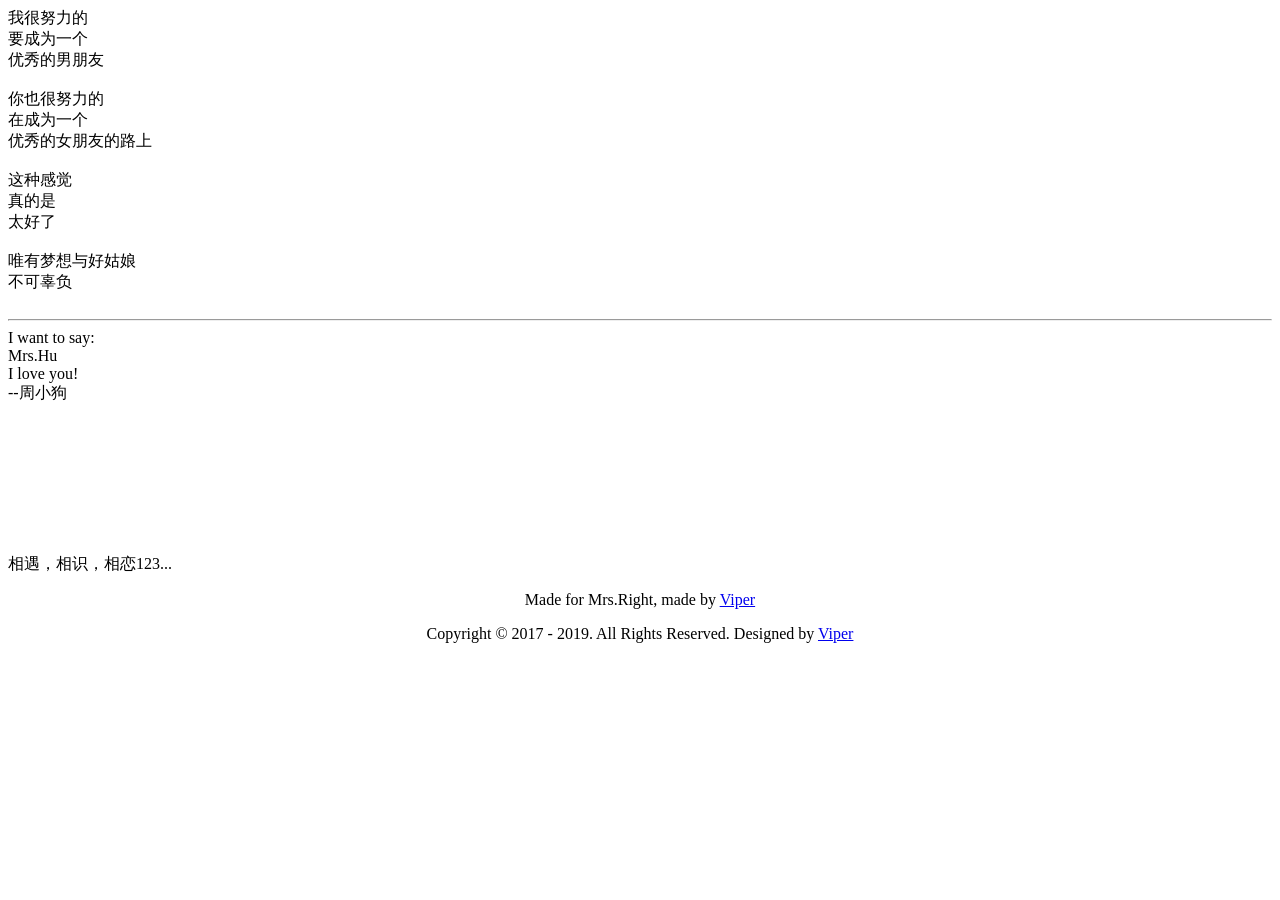
==== loveheart/index.html @ 5158b04d "Update index.html" ====
﻿<!DOCTYPE html PUBLIC "-//W3C//DTD XHTML 1.0 Transitional//EN" "http://www.w3.org/TR/xhtml1/DTD/xhtml1-transitional.dtd">
<html xmlns="http://www.w3.org/1999/xhtml">
<head>
<meta http-equiv="Content-Type" content="text/html; charset=utf-8" />
<title>love line with Mrs.Right</title>

<style type="text/css">
@font-face {
	font-family: digit;
	src: url('digital-7_mono.ttf') format("truetype");
}
</style>

<link href="css/default.css" type="text/css" rel="stylesheet">
<script type="text/javascript" src="js/jquery.js"></script>
<script type="text/javascript" src="js/garden.js"></script>
<script type="text/javascript" src="js/functions.js"></script>

</head>

<body>
<!-- <embed src="http://p3qhnc0eg.bkt.clouddn.com/U%20are%20so%20beautiful.mp3" width="0" height="0" loop="-1" autostart="true"> </embed> -->
<embed src="http://other.web.ri01.sycdn.kuwo.cn/resource/n3/19/68/2405391895.mp3" width="0" height="0" loop="-1" autostart="true"> </embed>


<div id="mainDiv">
	<div id="content">
		<div id="code">
        	我很努力的<br />
            要成为一个</span><br />
            <span class="keyword">优秀的男朋友</span><br /><br />

            你也很努力的<br />
            在成为一个<br />
            <span class="keyword">优秀的女朋友的路上</span><br /><br />

            这种感觉<br />
            真的是<br />
             <span class="keyword">太好了</span><br /><br />

            唯有梦想与好姑娘<br />
            <span class="keyword">不可辜负</span><br /><br />

             <hr />
   			<span class="keyword">I want to say:</span><br />
			Mrs.Hu<br />
            <span class="keyword"> I love you! </span><br />
            --周小狗<br />


		</div>
		<div id="loveHeart">
			<canvas id="garden"></canvas>
			<div id="words">
				<div id="messages">
					相遇，相识，相恋123...
					<div id="elapseClock"></div>
				</div>
<!--			<div id="loveu">
					<br/>
					<div class="signature">- 钟先森</div>
				</div>
-->
			</div>
		</div>
	</div>
</div>

<script type="text/javascript">
var offsetX = $("#loveHeart").width() / 2;
var offsetY = $("#loveHeart").height() / 2 - 55;
var together = new Date();

together.setFullYear(2021,4,17);//1.23；3.29
together.setHours(12);
together.setMinutes(0);
together.setSeconds(0);
together.setMilliseconds(0);

if (!document.createElement('canvas').getContext) {
	var msg = document.createElement("div");
	msg.id = "errorMsg";
	msg.innerHTML = "Your browser doesn't support HTML5!<br/>Recommend use Chrome 14+/IE 9+/Firefox 7+/Safari 4+";
	document.body.appendChild(msg);
	$("#code").css("display", "none")
	$("#copyright").css("position", "absolute");
	$("#copyright").css("bottom", "10px");
	document.execCommand("stop");
} else {
	setTimeout(function () {
		startHeartAnimation();
	}, 5000);

	timeElapse(together);
	setInterval(function () {
		timeElapse(together);
	}, 500);

	adjustCodePosition();
	$("#code").typewriter();
}
</script>
<div style="text-align:center;clear:both">
<p>Made for Mrs.Right, made by <a href="https://github.com/enfangzhong" target="_blank">Viper<a /></p>
<p>Copyright © 2017 - 2019. All Rights Reserved. Designed by <a href="https://github.com/enfangzhong" target="_blank">Viper<a /> </p>
</div>
</body>
</html>
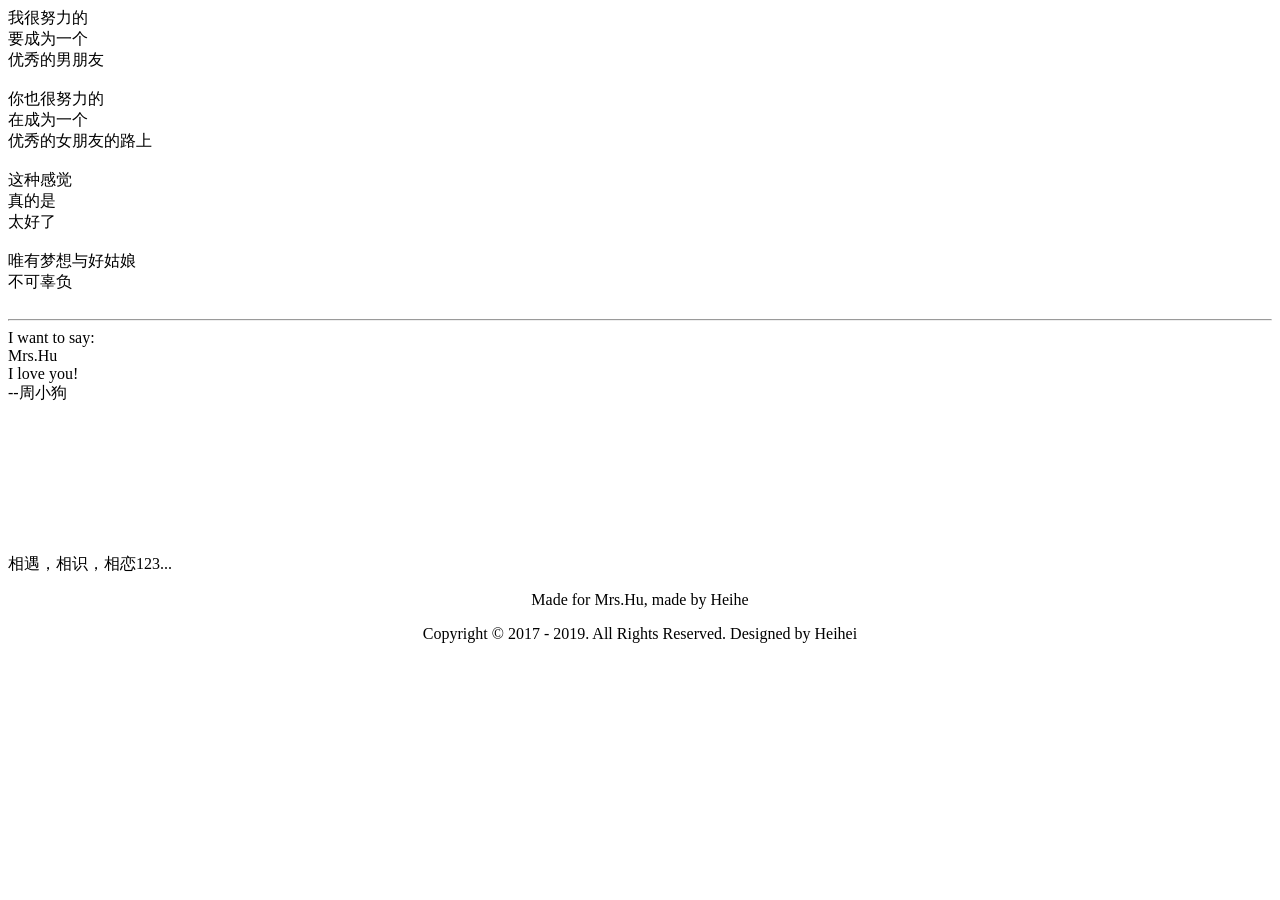
==== commit bb88f7b4: "Update index.html" ====
--- a/loveheart/index.html
+++ b/loveheart/index.html
@@ -2,7 +2,7 @@
 <html xmlns="http://www.w3.org/1999/xhtml">
 <head>
 <meta http-equiv="Content-Type" content="text/html; charset=utf-8" />
-<title>love line with Mrs.Right</title>
+<title>love line with Mrs.Hu</title>
 
 <style type="text/css">
 @font-face {
@@ -71,8 +71,8 @@
 var offsetY = $("#loveHeart").height() / 2 - 55;
 var together = new Date();
 
-together.setFullYear(2021,4,17);//1.23；3.29
-together.setHours(12);
+together.setFullYear(2021,3,17);//1.23；3.29
+together.setHours(14);
 together.setMinutes(0);
 together.setSeconds(0);
 together.setMilliseconds(0);
@@ -101,8 +101,8 @@
 }
 </script>
 <div style="text-align:center;clear:both">
-<p>Made for Mrs.Right, made by <a href="https://github.com/enfangzhong" target="_blank">Viper<a /></p>
-<p>Copyright © 2017 - 2019. All Rights Reserved. Designed by <a href="https://github.com/enfangzhong" target="_blank">Viper<a /> </p>
+<p>Made for Mrs.Hu, made by Heihe</p>
+<p>Copyright © 2017 - 2019. All Rights Reserved. Designed by Heihei </p>
 </div>
 </body>
 </html>
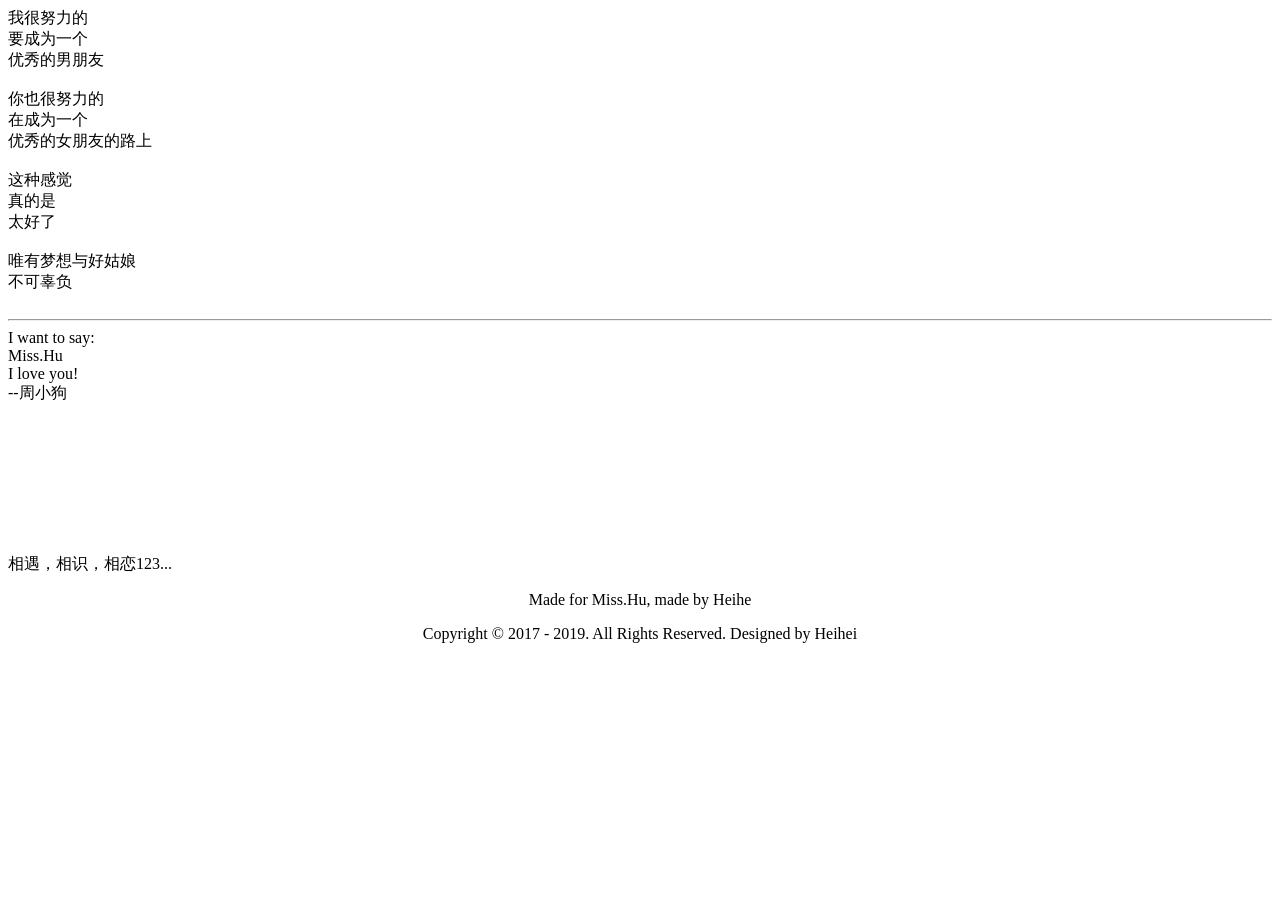
==== commit 3d836fc0: "Update index.html" ====
--- a/loveheart/index.html
+++ b/loveheart/index.html
@@ -43,7 +43,7 @@
 
              <hr />
    			<span class="keyword">I want to say:</span><br />
-			Mrs.Hu<br />
+			Miss.Hu<br />
             <span class="keyword"> I love you! </span><br />
             --周小狗<br />
 
@@ -72,7 +72,7 @@
 var together = new Date();
 
 together.setFullYear(2021,3,17);//1.23；3.29
-together.setHours(14);
+together.setHours(21);
 together.setMinutes(0);
 together.setSeconds(0);
 together.setMilliseconds(0);
@@ -101,7 +101,7 @@
 }
 </script>
 <div style="text-align:center;clear:both">
-<p>Made for Mrs.Hu, made by Heihe</p>
+<p>Made for Miss.Hu, made by Heihe</p>
 <p>Copyright © 2017 - 2019. All Rights Reserved. Designed by Heihei </p>
 </div>
 </body>
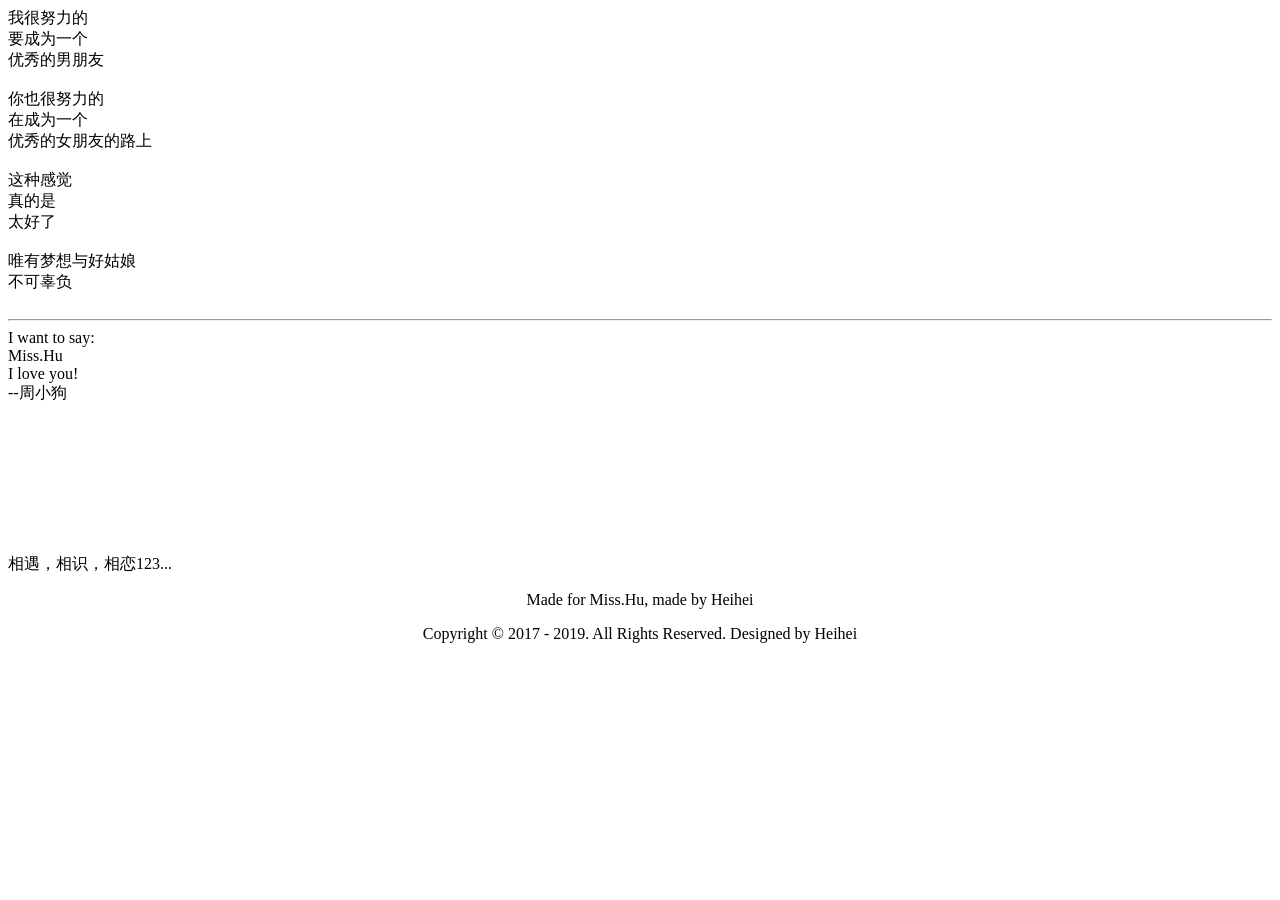
==== commit a2effbdb: "Update index.html" ====
--- a/loveheart/index.html
+++ b/loveheart/index.html
@@ -2,7 +2,7 @@
 <html xmlns="http://www.w3.org/1999/xhtml">
 <head>
 <meta http-equiv="Content-Type" content="text/html; charset=utf-8" />
-<title>love line with Mrs.Hu</title>
+<title>love line with Miss.Hu</title>
 
 <style type="text/css">
 @font-face {
@@ -101,7 +101,7 @@
 }
 </script>
 <div style="text-align:center;clear:both">
-<p>Made for Miss.Hu, made by Heihe</p>
+<p>Made for Miss.Hu, made by Heihei</p>
 <p>Copyright © 2017 - 2019. All Rights Reserved. Designed by Heihei </p>
 </div>
 </body>
